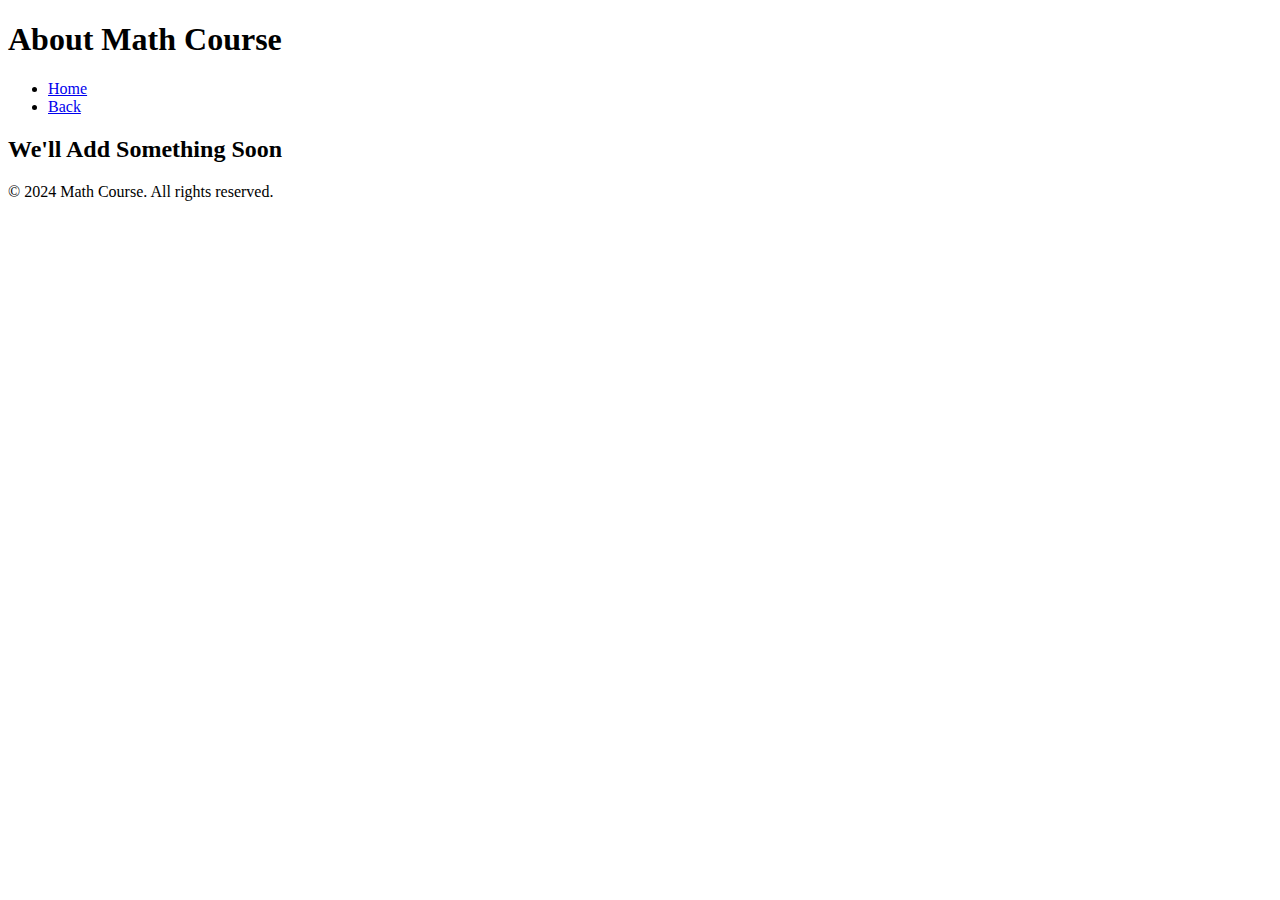
==== about.html @ 8288be8e "Add files via upload" ====
<!DOCTYPE html>
<html lang="en">
<head>
    <meta charset="UTF-8">
    <meta name="viewport" content="width=device-width, initial-scale=1.0">
    <title>About Math Course</title>
    <link rel="stylesheet" href="styles.css">
</head>
<body>
    <header>
        <h1>About Math Course</h1>
        <nav>
            <ul>
                <li><a href="index.html">Home</a></li> <!-- Linked back to home page -->
                <li><a href="#">Back</a></li> <!-- Back to the previous page -->
            </ul>
        </nav>
    </header>

    <main>
        <section id="about-section">
            <h2>We'll Add Something Soon</h2>
            <!-- Add more content here -->
        </section>
    </main>

    <footer>
        <p>&copy; 2024 Math Course. All rights reserved.</p>
    </footer>
</body>
</html>
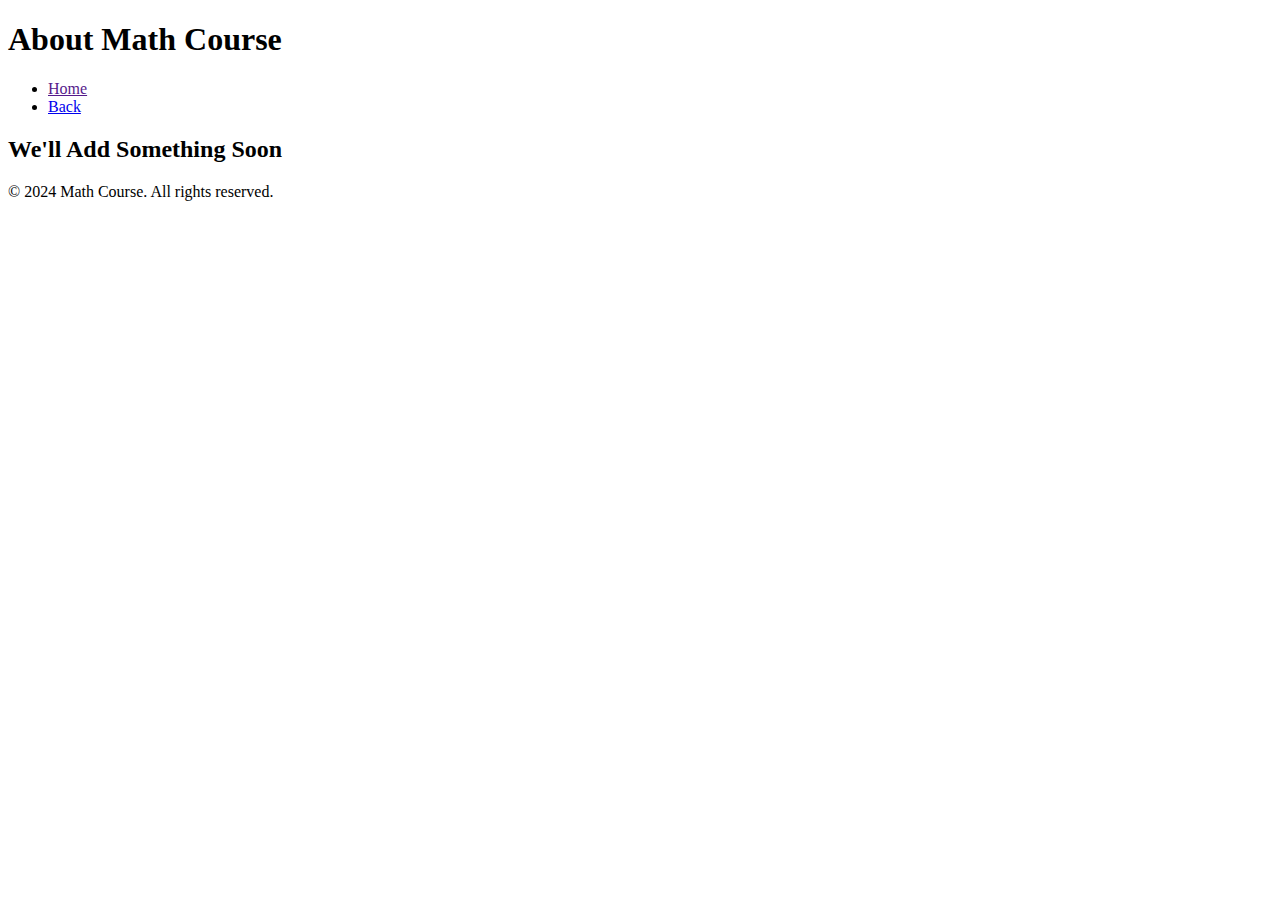
==== commit 1d9b6b4f: "Add files via upload" ====
--- a/about.html
+++ b/about.html
@@ -11,7 +11,7 @@
         <h1>About Math Course</h1>
         <nav>
             <ul>
-                <li><a href="index.html">Home</a></li> <!-- Linked back to home page -->
+                <li><a href=>Home</a></li> <!-- Linked back to home page -->
                 <li><a href="#">Back</a></li> <!-- Back to the previous page -->
             </ul>
         </nav>
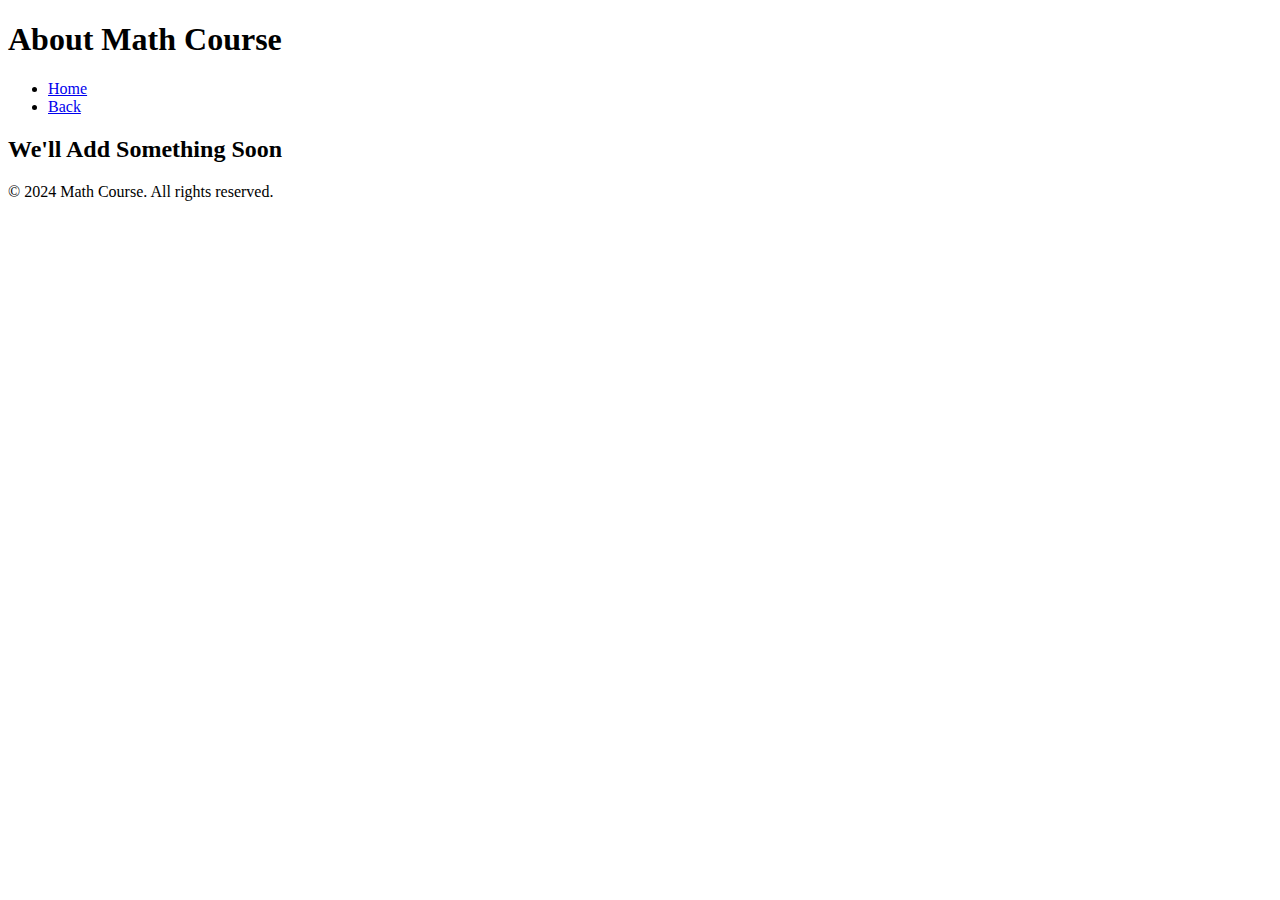
==== commit c8a32cd9: "Add files via upload" ====
--- a/about.html
+++ b/about.html
@@ -11,7 +11,7 @@
         <h1>About Math Course</h1>
         <nav>
             <ul>
-                <li><a href=>Home</a></li> <!-- Linked back to home page -->
+                <li><a href="index.html">Home</a></li> <!-- Linked back to home page -->
                 <li><a href="#">Back</a></li> <!-- Back to the previous page -->
             </ul>
         </nav>
